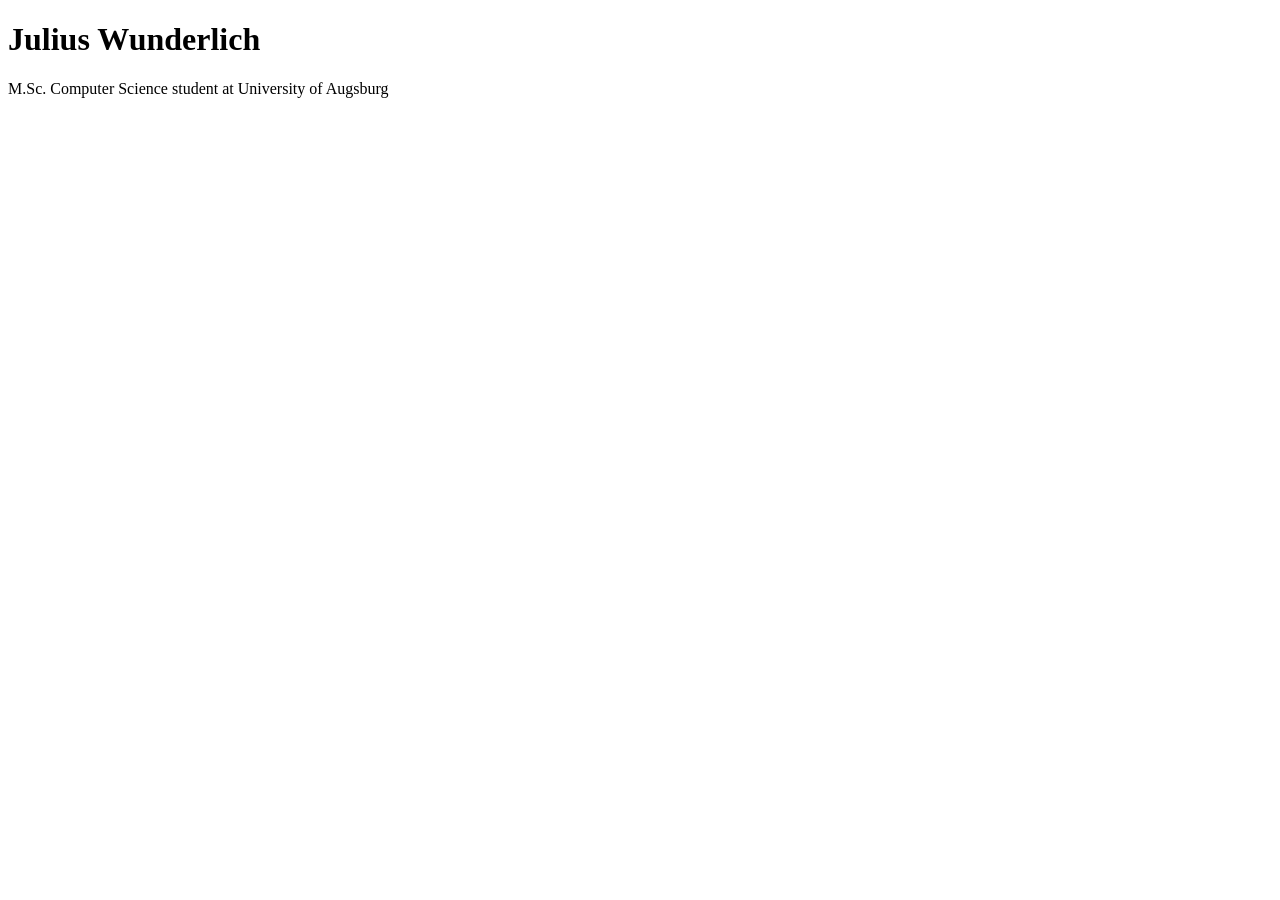
==== index.html @ a4cd05fe "removed readme file" ====
<!DOCTYPE html>
<html lang="en">
<head>
    <meta charset="UTF-8">
    <meta name="viewport" content="width=device-width, initial-scale=1.0">
    <title>home@juliuswunderlich</title>
</head>
<body>
    <div class="name-frame">
        <h1>Julius Wunderlich</h1>
    </div>
    <div class="subtext">
        <p>M.Sc. Computer Science student at University of Augsburg</p>
    </div>
    <div class="links">
    </div>
</body>
</html>
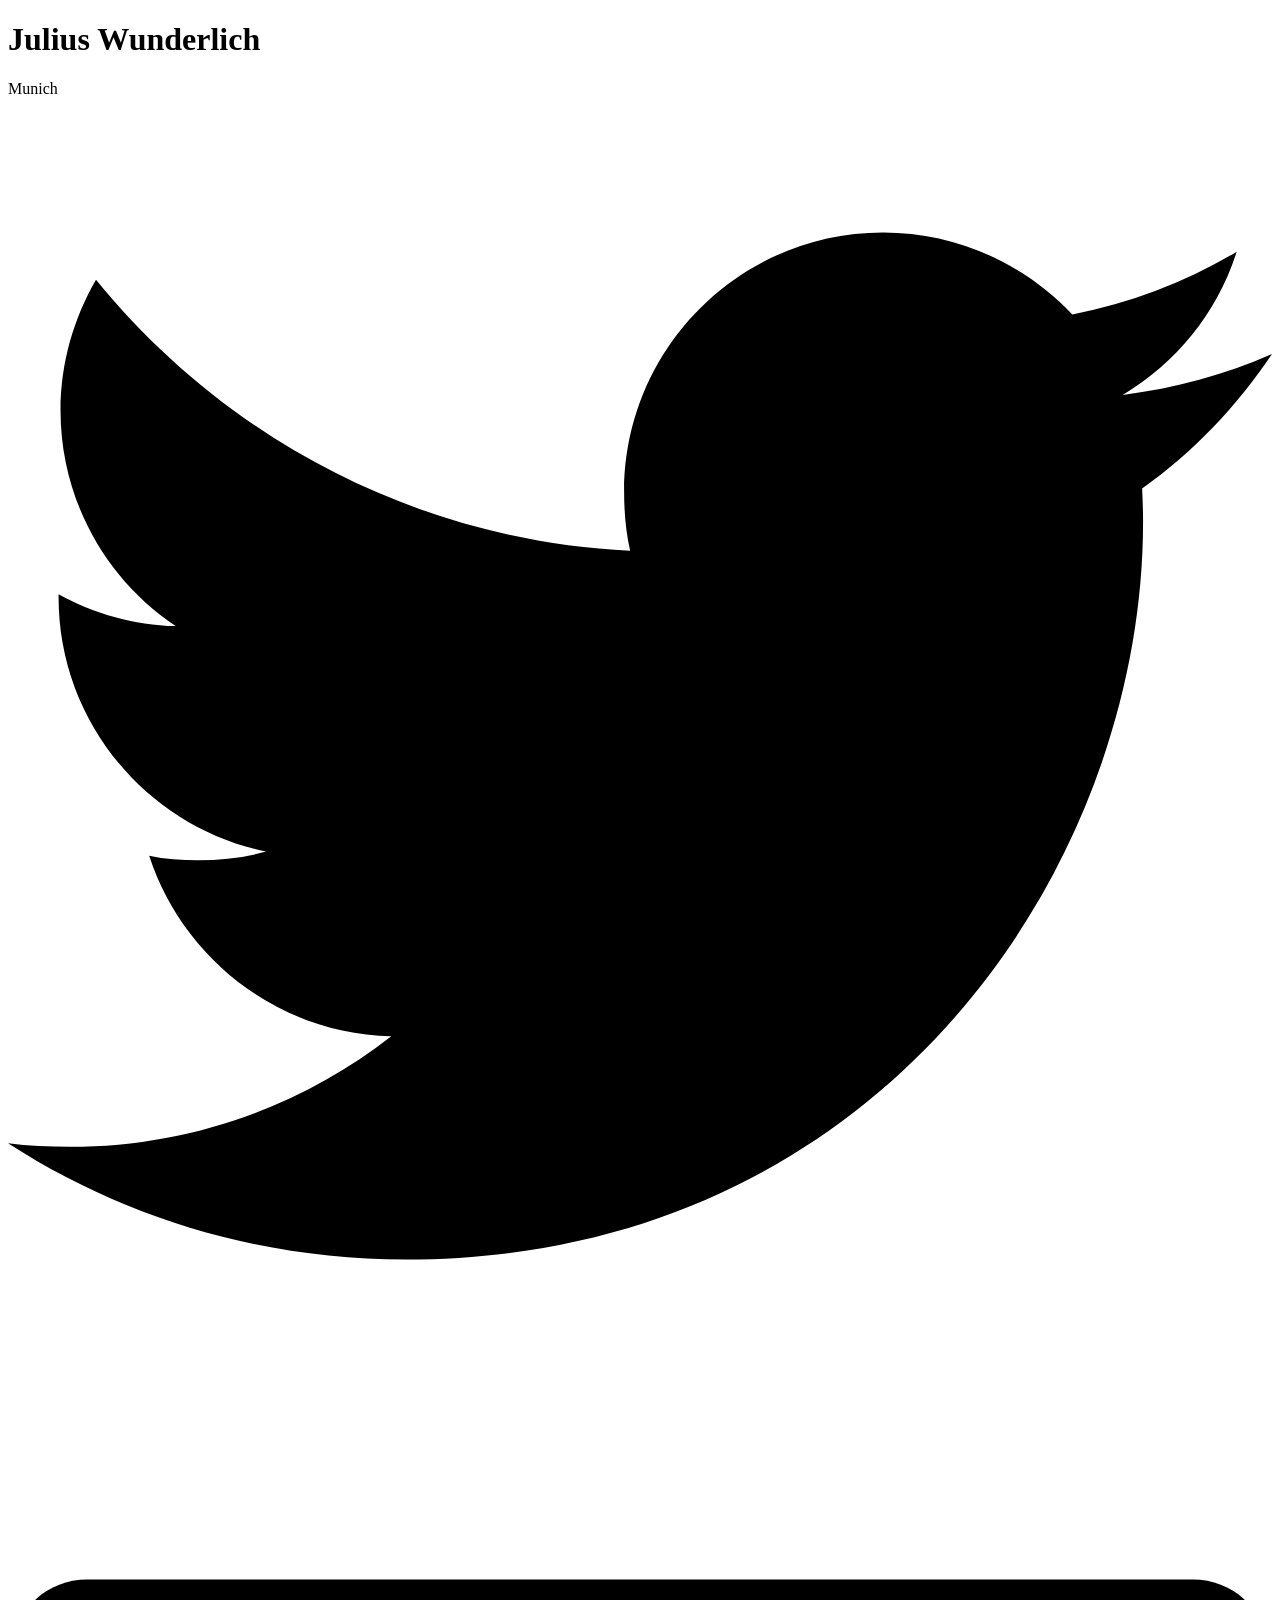
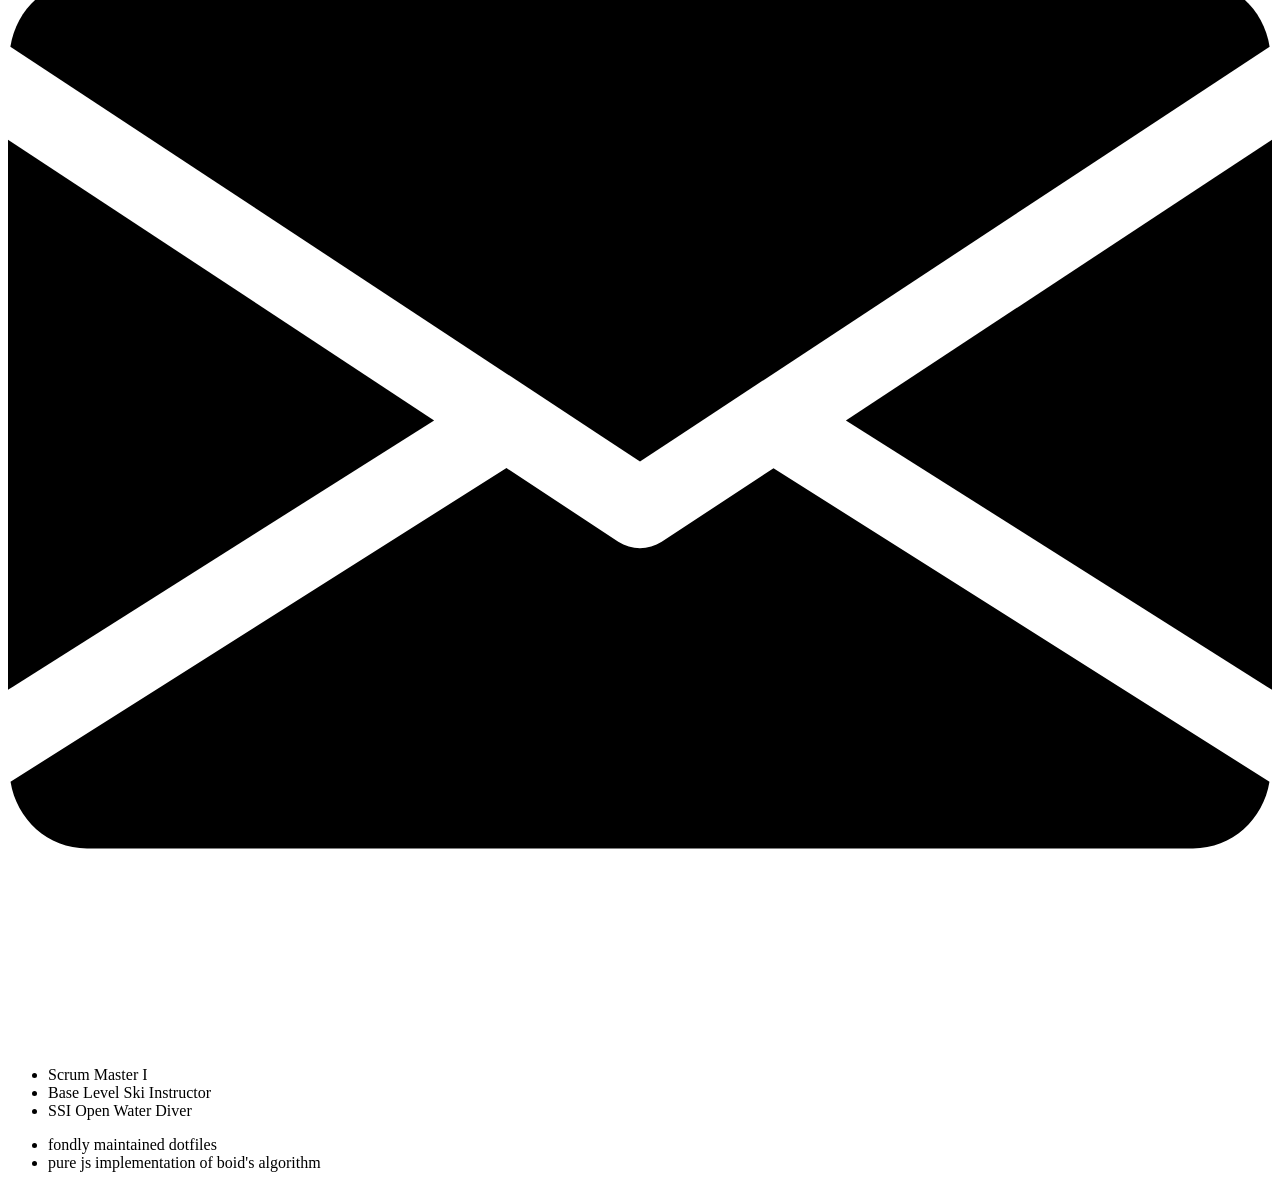
==== commit 8b86986f: "added html content" ====
--- a/index.html
+++ b/index.html
@@ -6,13 +6,35 @@
     <title>home@juliuswunderlich</title>
 </head>
 <body>
-    <div class="name-frame">
+  <header>
+    <div id="header-content">
         <h1>Julius Wunderlich</h1>
+        <p>Munich<p>
     </div>
-    <div class="subtext">
-        <p>M.Sc. Computer Science student at University of Augsburg</p>
+    <div id="contacts">
+      <a href="https://twitter.com/wunderj1" id="twitter">
+        <img src="assets/twitter.svg" id="twitter-svg">
+      </a>
+      <a href="mailto:julius.wunderlich@web.de" id="email">
+        <img src="assets/email.svg" id="email-svg">
+      </a>
     </div>
-    <div class="links">
-    </div>
+  </header>
+  
+  <div id="content">
+    <section id="Certificates">
+      <ul>
+        <li>Scrum Master I</li>
+        <li>Base Level Ski Instructor</li>
+        <li>SSI Open Water Diver</li>
+      </ul>
+    </section>
+    <section id="GitHub">
+      <ul>
+        <li>fondly maintained dotfiles</li>
+        <li>pure js implementation of boid's algorithm</li>
+      </ul>
+    </section>
+  </div>
 </body>
-</html>+</html>
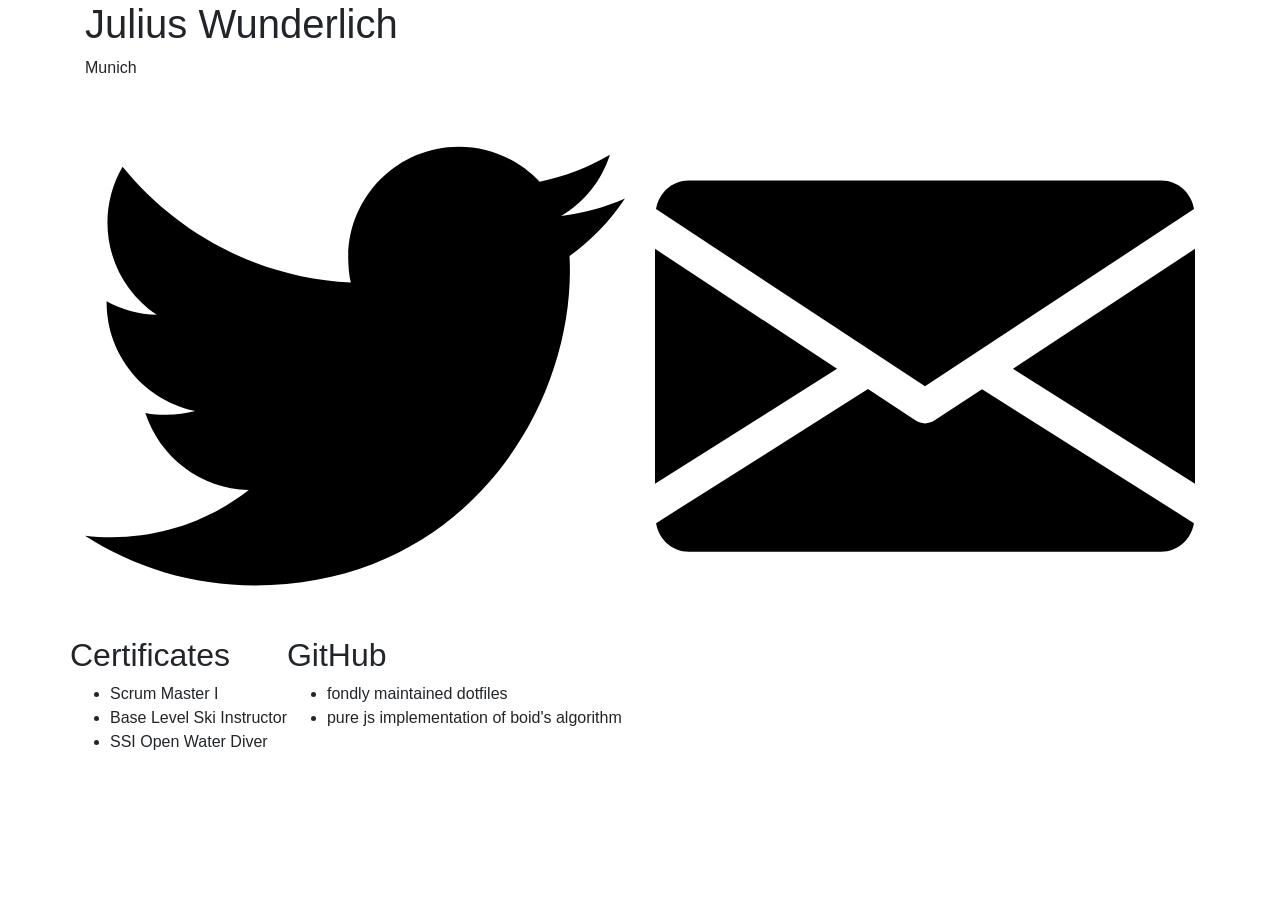
==== commit 1e95a01e: "added bootstrapcdn and defined base layout" ====
--- a/index.html
+++ b/index.html
@@ -2,39 +2,57 @@
 <html lang="en">
 <head>
     <meta charset="UTF-8">
-    <meta name="viewport" content="width=device-width, initial-scale=1.0">
+    <meta name="viewport" content="width=device-width, initial-scale=1, shrink-to-fit=no">
+    <link rel="stylesheet" href="https://stackpath.bootstrapcdn.com/bootstrap/4.3.1/css/bootstrap.min.css" integrity="sha384-ggOyR0iXCbMQv3Xipma34MD+dH/1fQ784/j6cY/iJTQUOhcWr7x9JvoRxT2MZw1T" crossorigin="anonymous">
     <title>home@juliuswunderlich</title>
 </head>
 <body>
   <header>
-    <div id="header-content">
-        <h1>Julius Wunderlich</h1>
-        <p>Munich<p>
-    </div>
-    <div id="contacts">
-      <a href="https://twitter.com/wunderj1" id="twitter">
-        <img src="assets/twitter.svg" id="twitter-svg">
-      </a>
-      <a href="mailto:julius.wunderlich@web.de" id="email">
-        <img src="assets/email.svg" id="email-svg">
-      </a>
+    <div class="container">
+      <div id="header-content">
+          <h1>Julius Wunderlich</h1>
+          <p>Munich<p>
+      </div>
+      <div class="row" id="contacts">
+        <div class="col-sm">
+          <a href="https://twitter.com/wunderj1" id="twitter">
+            <img src="assets/twitter.svg" id="twitter-svg">
+          </a>
+        </div>
+        <div class="col-sm">
+          <a href="mailto:julius.wunderlich@web.de" id="email">
+            <img src="assets/email.svg" id="email-svg">
+          </a>
+        </div>
+      </div>
     </div>
   </header>
   
-  <div id="content">
-    <section id="Certificates">
-      <ul>
-        <li>Scrum Master I</li>
-        <li>Base Level Ski Instructor</li>
-        <li>SSI Open Water Diver</li>
-      </ul>
-    </section>
-    <section id="GitHub">
-      <ul>
-        <li>fondly maintained dotfiles</li>
-        <li>pure js implementation of boid's algorithm</li>
-      </ul>
-    </section>
+  <div class="container" id="content">
+    <div class="row">
+      <section id="certificates">
+        <h2>Certificates</h2>
+        <ul>
+          <li>Scrum Master I</li>
+          <li>Base Level Ski Instructor</li>
+          <li>SSI Open Water Diver</li>
+        </ul>
+      </section>
+      <section id="github">
+        <h2>GitHub</h2>
+        <ul>
+          <li>fondly maintained dotfiles</li>
+          <li>pure js implementation of boid's algorithm</li>
+        </ul>
+      </section>
+    </div>
   </div>
+
+
+
+
+  <script src="https://code.jquery.com/jquery-3.3.1.slim.min.js" integrity="sha384-q8i/X+965DzO0rT7abK41JStQIAqVgRVzpbzo5smXKp4YfRvH+8abtTE1Pi6jizo" crossorigin="anonymous"></script>
+  <script src="https://cdnjs.cloudflare.com/ajax/libs/popper.js/1.14.7/umd/popper.min.js" integrity="sha384-UO2eT0CpHqdSJQ6hJty5KVphtPhzWj9WO1clHTMGa3JDZwrnQq4sF86dIHNDz0W1" crossorigin="anonymous"></script>
+  <script src="https://stackpath.bootstrapcdn.com/bootstrap/4.3.1/js/bootstrap.min.js" integrity="sha384-JjSmVgyd0p3pXB1rRibZUAYoIIy6OrQ6VrjIEaFf/nJGzIxFDsf4x0xIM+B07jRM" crossorigin="anonymous"></script>
 </body>
 </html>
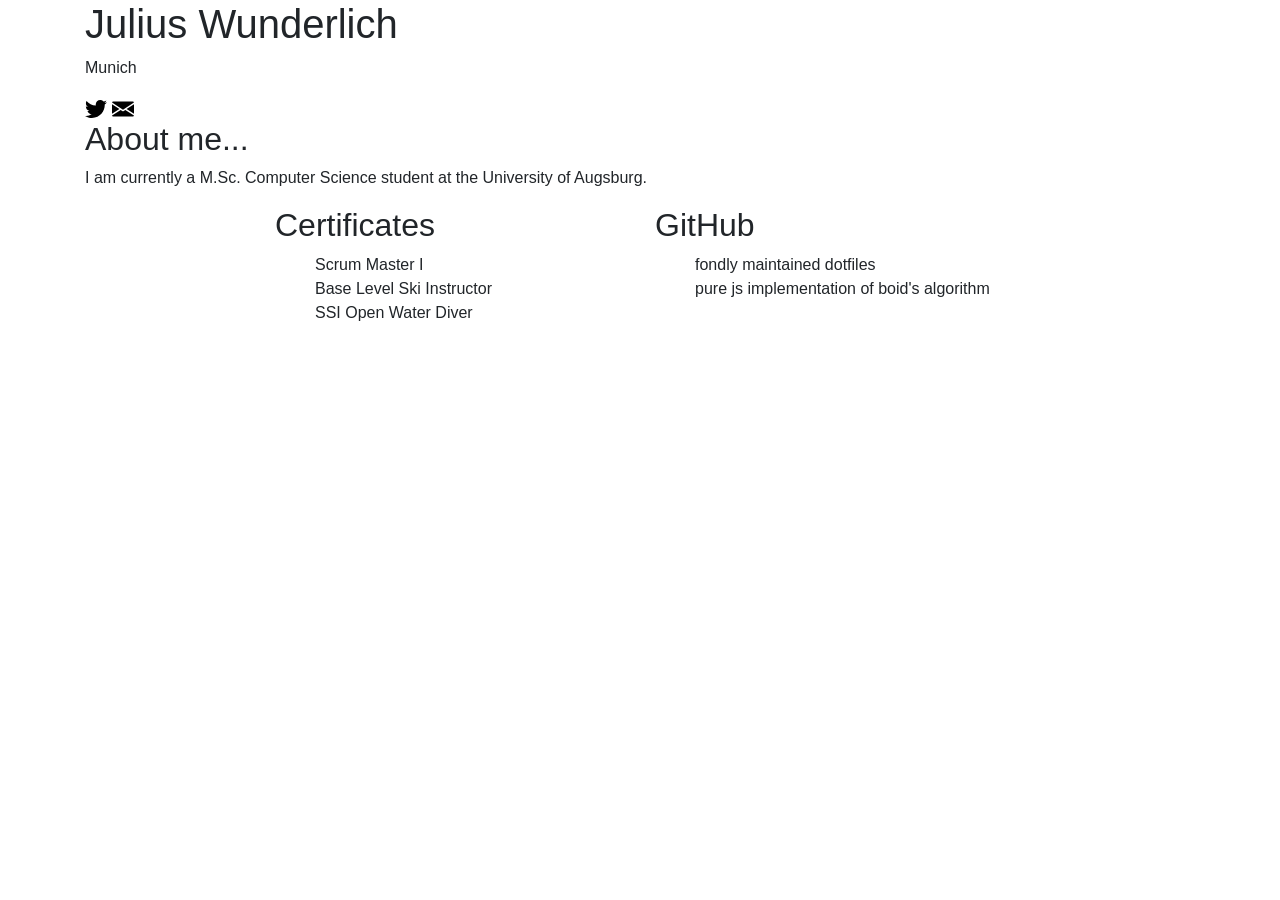
==== commit 496f698f: "did some more formatting; started about me p" ====
--- a/index.html
+++ b/index.html
@@ -4,6 +4,7 @@
     <meta charset="UTF-8">
     <meta name="viewport" content="width=device-width, initial-scale=1, shrink-to-fit=no">
     <link rel="stylesheet" href="https://stackpath.bootstrapcdn.com/bootstrap/4.3.1/css/bootstrap.min.css" integrity="sha384-ggOyR0iXCbMQv3Xipma34MD+dH/1fQ784/j6cY/iJTQUOhcWr7x9JvoRxT2MZw1T" crossorigin="anonymous">
+    <link rel="stylesheet" href="lib/style.css">
     <title>home@juliuswunderlich</title>
 </head>
 <body>
@@ -18,19 +19,23 @@
           <a href="https://twitter.com/wunderj1" id="twitter">
             <img src="assets/twitter.svg" id="twitter-svg">
           </a>
-        </div>
-        <div class="col-sm">
           <a href="mailto:julius.wunderlich@web.de" id="email">
             <img src="assets/email.svg" id="email-svg">
           </a>
         </div>
-      </div>
     </div>
   </header>
+
+  <div class="container" id="description">
+    <h2>About me...</h2>
+    <p>
+      I am currently a M.Sc. Computer Science student at the University of Augsburg.
+    </p>
+  </div>
   
   <div class="container" id="content">
-    <div class="row">
-      <section id="certificates">
+    <div class="row justify-content-center">
+      <section class="col-4" id="certificates">
         <h2>Certificates</h2>
         <ul>
           <li>Scrum Master I</li>
@@ -38,13 +43,14 @@
           <li>SSI Open Water Diver</li>
         </ul>
       </section>
-      <section id="github">
+      <section class="col-4" id="github">
         <h2>GitHub</h2>
         <ul>
           <li>fondly maintained dotfiles</li>
           <li>pure js implementation of boid's algorithm</li>
         </ul>
       </section>
+
     </div>
   </div>
 
--- a/lib/style.css
+++ b/lib/style.css
@@ -0,0 +1,11 @@
+#twitter-svg {
+    width: 2%;
+}
+
+#email-svg {
+    width: 2%;
+}
+
+ul {
+    list-style-type: none;
+}
